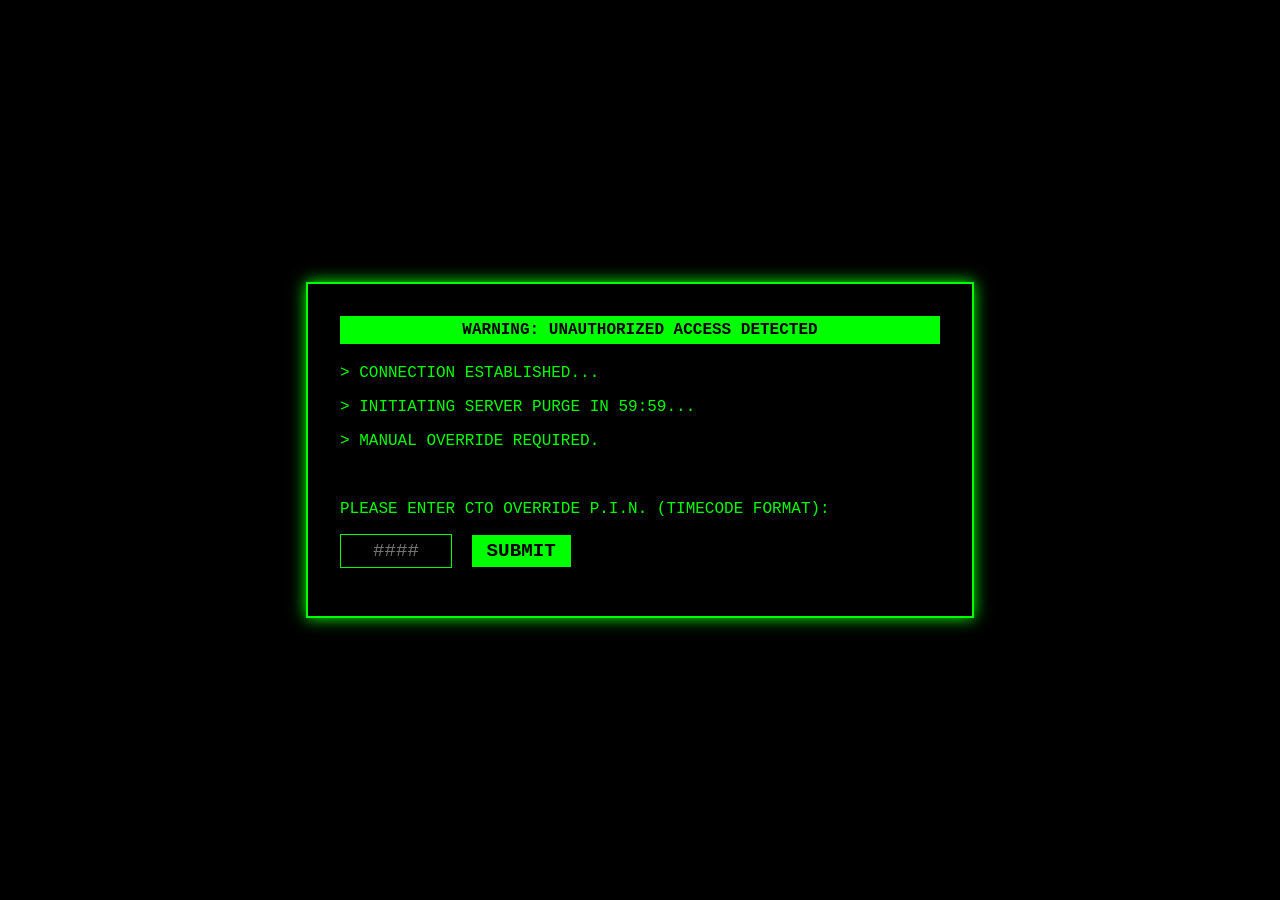
==== portal.html @ 2e32794b "Initial commit: Aegis Escape Room" ====
<!DOCTYPE html>
<html lang="en">
<head>
    <meta charset="UTF-8">
    <meta name="viewport" content="width=device-width, initial-scale=1.0">
    <title>SECURE TERMINAL</title>
    <link rel="stylesheet" href="style.css">
</head>
<body class="terminal-body">
    
    <div class="terminal-container">
        <div class="terminal-header">WARNING: UNAUTHORIZED ACCESS DETECTED</div>
        <div class="terminal-content" id="terminal-screen">
            <p>> CONNECTION ESTABLISHED...</p>
            <p>> INITIATING SERVER PURGE IN 59:59...</p>
            <p>> MANUAL OVERRIDE REQUIRED.</p>
            <br>
            <p>PLEASE ENTER CTO OVERRIDE P.I.N. (TIMECODE FORMAT):</p>
            <input type="text" id="pinInput" placeholder="####" maxlength="4" autocomplete="off">
            <button onclick="checkPIN()">SUBMIT</button>
            <p id="errorMessage" class="error"></p>
        </div>
    </div>

    <script src="logic.js"></script>
</body>
</html>
---- style.css ----
/* Corporate Global Styles */
body {
    margin: 0;
    font-family: 'Segoe UI', Tahoma, Geneva, Verdana, sans-serif;
    background-color: #f4f4f9;
    color: #333;
}

.navbar {
    background-color: #0b132b;
    color: white;
    padding: 1rem 2rem;
    display: flex;
    justify-content: space-between;
    align-items: center;
}

.nav-links {
    list-style: none;
    display: flex;
    gap: 20px;
}

.nav-links a {
    color: #4eb9f5;
    text-decoration: none;
    font-weight: bold;
}

.hero {
    background-color: #1c2541;
    color: white;
    padding: 4rem 2rem;
    text-align: center;
}

.content {
    max-width: 800px;
    margin: 2rem auto;
    padding: 0 2rem;
}

.bio-card {
    background: white;
    padding: 1.5rem;
    margin-bottom: 1.5rem;
    border-left: 5px solid #0b132b;
    box-shadow: 0 4px 6px rgba(0,0,0,0.1);
}

/* THE HIDDEN LINK - Looks exactly like normal text */
.hidden-link {
    color: inherit;
    text-decoration: none;
    cursor: text;
}

/* TERMINAL PAGE STYLES */
.terminal-body {
    background-color: #000;
    color: #0f0;
    font-family: 'Courier New', Courier, monospace;
    display: flex;
    justify-content: center;
    align-items: center;
    height: 100vh;
}

.terminal-container {
    border: 2px solid #0f0;
    padding: 2rem;
    width: 600px;
    box-shadow: 0 0 15px #0f0;
}

.terminal-header {
    background-color: #0f0;
    color: #000;
    font-weight: bold;
    text-align: center;
    padding: 5px;
    margin-bottom: 20px;
}

input[type="text"] {
    background: transparent;
    border: 1px solid #0f0;
    color: #0f0;
    font-family: 'Courier New', Courier, monospace;
    font-size: 1.2rem;
    padding: 5px;
    width: 100px;
    text-align: center;
}

input:focus {
    outline: none;
    box-shadow: 0 0 5px #0f0;
}

button {
    background: #0f0;
    color: #000;
    border: none;
    padding: 5px 15px;
    font-family: 'Courier New', Courier, monospace;
    font-size: 1.2rem;
    font-weight: bold;
    cursor: pointer;
    margin-left: 10px;
}

button:hover {
    background: #fff;
}

.error {
    color: red;
    margin-top: 10px;
    font-weight: bold;
}
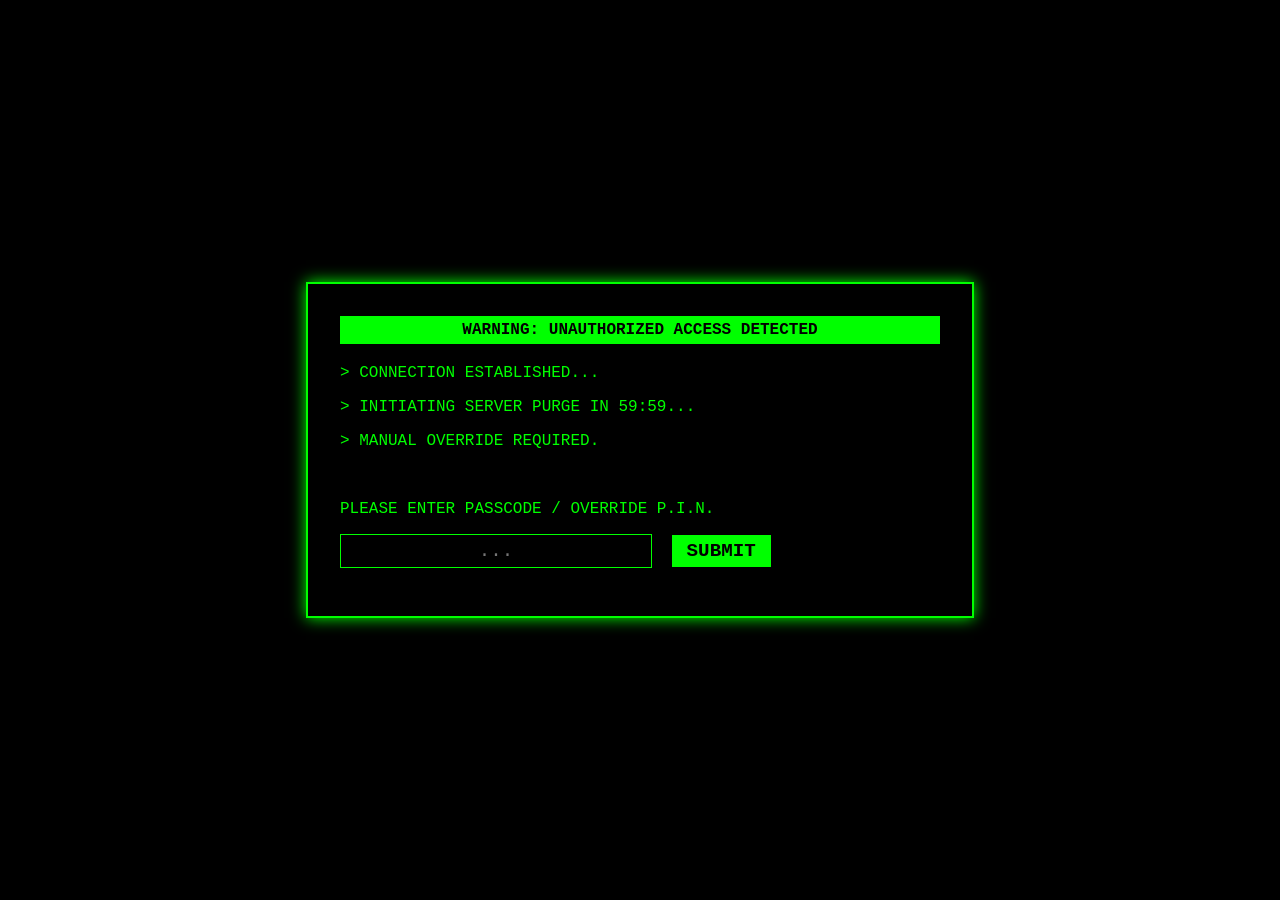
==== commit fdd37697: "Added logs, updated styles and terminal logic" ====
--- a/portal.html
+++ b/portal.html
@@ -15,8 +15,8 @@
             <p>> INITIATING SERVER PURGE IN 59:59...</p>
             <p>> MANUAL OVERRIDE REQUIRED.</p>
             <br>
-            <p>PLEASE ENTER CTO OVERRIDE P.I.N. (TIMECODE FORMAT):</p>
-            <input type="text" id="pinInput" placeholder="####" maxlength="4" autocomplete="off">
+            <p>PLEASE ENTER PASSCODE / OVERRIDE P.I.N.</p>
+            <input type="text" id="pinInput" placeholder="..." autocomplete="off">
             <button onclick="checkPIN()">SUBMIT</button>
             <p id="errorMessage" class="error"></p>
         </div>
--- a/style.css
+++ b/style.css
@@ -89,8 +89,9 @@
     font-family: 'Courier New', Courier, monospace;
     font-size: 1.2rem;
     padding: 5px;
-    width: 100px;
+    width: 300px; /* Made this wider for the long password! */
     text-align: center;
+    text-transform: uppercase;
 }
 
 input:focus {
@@ -118,4 +119,25 @@
     color: red;
     margin-top: 10px;
     font-weight: bold;
+}
+
+.btn-primary {
+    background: #4eb9f5;
+    color: #0b132b;
+    padding: 10px 25px;
+    text-decoration: none;
+    font-weight: bold;
+    border-radius: 4px;
+    transition: background 0.3s;
+}
+
+.btn-primary:hover {
+    background: #fff;
+}
+
+/* Animation for the Final Screen */
+@keyframes blink {
+    0% { opacity: 1; }
+    50% { opacity: 0; }
+    100% { opacity: 1; }
 }
